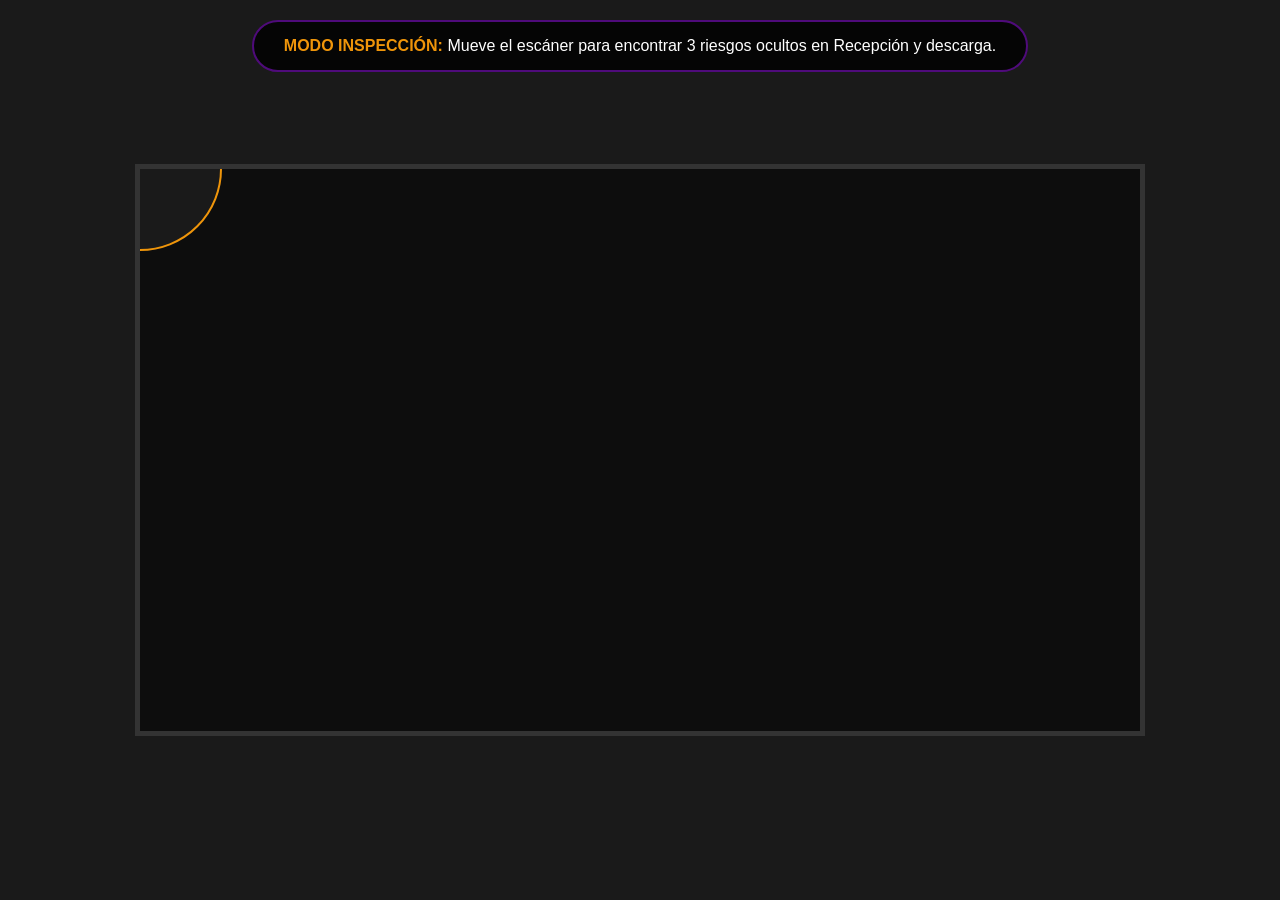
==== rayosx/rayosx.html @ 18593214 "listoco" ====
<!DOCTYPE html>
<html lang="es">
<head>
    <meta charset="UTF-8">
    <title>Scanner Pro: Limpieza y Residuos</title>
    <style>
        :root { --primary: #4f0b7b; --accent: #ef950a; --danger: #e74c3c; }
        body { margin: 0; background: #1a1a1a; font-family: 'Lato', sans-serif; color: white; overflow: hidden; }
        
        #game-wrapper { position: relative; width: 100vw; height: 100vh; display: flex; flex-direction: column; align-items: center; justify-content: center; }

        /* --- CAPAS DEL ESCÁNER --- */
        #viewport {
            position: relative; width: 1000px; height: 562px;
            border: 5px solid #333; overflow: hidden; cursor: none;
        }

        /* Capa 1: Escena Normal (Lo que se ve a simple vista) */
        .layer { position: absolute; inset: 0; background-size: cover; background-position: center; }
        #layer-normal { 
            background-image: url('normal.png'); 
            z-index: 1; 
        }

        /* Capa 2: Escena Riesgo (Lo que revela el escáner) */
        #layer-risk { 
            background-image: url('riesgos.png'); 
            z-index: 1;
            clip-path: circle(80px at -100% -100%); /* Oculto inicialmente */
        }

        /* --- OBJETOS INTERACTIVOS (Solo visibles en capa riesgo) --- */
        .hotspot {
            position: absolute; width: 60px; height: 60px;
            border-radius: 50%; border: 3px solid var(--accent);
            background: rgba(239, 149, 10, 0.4);
            display: none; z-index: 10; cursor: pointer;
            animation: pulse 1.5s infinite;
        }

        @keyframes pulse { 0% { transform: scale(1); } 50% { transform: scale(1.3); } 100% { transform: scale(1); } }

        /* --- UI Y MENÚS --- */
        #ui-msg { position: absolute; top: 20px; background: rgba(0,0,0,0.8); padding: 15px 30px; border-radius: 30px; border: 2px solid var(--primary); z-index: 100; text-align: center; }
        
        #quiz-modal {
            position: absolute; top: 50%; left: 50%; transform: translate(-50%, -50%);
            background: #222; border: 4px solid var(--primary); padding: 30px;
            border-radius: 15px; z-index: 200; display: none; width: 400px;
        }
        .option-btn {
            display: block; width: 100%; padding: 12px; margin: 10px 0;
            background: #333; border: 1px solid #555; color: white;
            cursor: pointer; text-align: left; border-radius: 5px;
        }
        .option-btn:hover { background: var(--primary); }

        #custom-cursor {
            position: absolute; width: 160px; height: 160px;
            border: 2px solid var(--accent); border-radius: 50%;
            pointer-events: none; z-index: 150; transform: translate(-50%, -50%);
            box-shadow: 0 0 0 1000vw rgba(0,0,0,0.5);
        }
    </style>
</head>
<body>

    <div id="game-wrapper">
        <div id="ui-msg">
            <b style="color: var(--accent);">MODO INSPECCIÓN:</b> Mueve el escáner para encontrar 3 riesgos ocultos en Recepción y descarga.
        </div>

        <div id="viewport">
            <div id="layer-normal" class="layer"></div>
            <div id="layer-risk" class="layer"></div>
            <div id="custom-cursor"></div>

            <div class="hotspot" id="risk-quimico" style="top: 300px; left: 200px;" title="Mezcla de químicos"></div>
            <div class="hotspot" id="risk-vidrio" style="top: 400px; left: 750px;" title="Vidrios sobresaliendo"></div>
            <div class="hotspot" id="risk-piso" style="top: 450px; left: 450px;" title="Piso resbaladizo"></div>
        </div>

        <div id="quiz-modal">
            <h3 id="quiz-title">¿Qué riesgo detectaste?</h3>
            <div id="options-container"></div>
        </div>
    </div>

    <script>
        const viewport = document.getElementById('viewport');
        const layerRisk = document.getElementById('layer-risk');
        const cursor = document.getElementById('custom-cursor');
        const modal = document.getElementById('quiz-modal');
        const hotspots = document.querySelectorAll('.hotspot');
        
        let riesgosCorregidos = 0;
        let activeRisk = null;

        // Matriz de detección de riesgos (0 = sin riesgo, 1 = con riesgo)
        // Ajusta esta matriz según las posiciones de riesgos en tu imagen
        const GRID_ROWS = 10;
        const GRID_COLS = 10;
        
        // Ejemplo de matriz - personaliza según tus necesidades
        const riskMatrix = [
            [0,0,0,0,0,0,0,0,0,0],
            [0,0,1,0,0,0,0,0,0,0],
            [0,0,0,0,0,0,0,0,0,0],
            [0,0,0,0,0,0,0,0,0,0],
            [0,0,0,0,0,0,0,0,1,0],
            [0,0,0,1,1,0,0,0,0,0],
            [0,0,0,0,0,0,0,0,0,0],
            [0,1,0,0,0,1,0,0,0,0],
            [0,1,0,0,0,1,1,0,0,1],
            [0,0,0,0,0,1,1,0,0,1]
        ];

        let riesgosEncontrados = new Set();

        const dataRiesgos = {
            'risk-quimico': {
                pregunta: "Has detectado cloro y amonio mezclados. ¿Cuál es la medida preventiva?",
                opciones: [
                    { t: "No mezclar productos bajo ninguna circunstancia.", correcta: true, feedback: "¡Wena! Las mezclas generan gases tóxicos peligrosos." },
                    { t: "Mezclarlos rápido para limpiar mejor.", correcta: false, feedback: "¡La cagas! Eso libera gases que te pueden intoxicar." }
                ]
            },
            'risk-vidrio': {
                pregunta: "Vidrios rotos sobresalen de la bolsa. ¿Qué debiste hacer?",
                opciones: [
                    { t: "Compactar la bolsa con las manos.", correcta: false, feedback: "¡Ni se te ocurra! Riesgo de corte profundo." },
                    { t: "Colocar vidrios en caja rígida y etiquetar.", correcta: true, feedback: "¡Eso es! Cuidado colectivo para no herir a otros." }
                ]
            },
            'risk-piso': {
                pregunta: "Detectaste un charco de agua sin señalizar. ¿Acción inmediata?",
                opciones: [
                    { t: "Esperar a que se seque solo.", correcta: false, feedback: "¡Peligro! Alguien se va a sacar la chucha." },
                    { t: "Señalizar inmediatamente con letrero de advertencia.", correcta: true, feedback: "¡Impeque! Evitas caídas al mismo nivel." }
                ]
            }
        };

        // Movimiento del Escáner
        viewport.addEventListener('mousemove', (e) => {
            const rect = viewport.getBoundingClientRect();
            const x = e.clientX - rect.left;
            const y = e.clientY - rect.top;

            layerRisk.style.clipPath = `circle(80px at ${x}px ${y}px)`;
            cursor.style.left = `${x}px`;
            cursor.style.top = `${y}px`;

            // Mostrar hotspot si el escáner pasa por encima
            hotspots.forEach(hs => {
                const hsRect = hs.getBoundingClientRect();
                const dist = Math.hypot(e.clientX - (hsRect.left + 30), e.clientY - (hsRect.top + 30));
                if(dist < 80) hs.style.display = 'block';
            });
        });

        // Click en la imagen - detección por matriz
        viewport.addEventListener('click', (e) => {
            const rect = viewport.getBoundingClientRect();
            const x = e.clientX - rect.left;
            const y = e.clientY - rect.top;

            // Calcular celda de la matriz
            const cellWidth = rect.width / GRID_COLS;
            const cellHeight = rect.height / GRID_ROWS;
            const col = Math.floor(x / cellWidth);
            const row = Math.floor(y / cellHeight);

            // Verificar si está dentro de los límites
            if (row >= 0 && row < GRID_ROWS && col >= 0 && col < GRID_COLS) {
                const cellKey = `${row}-${col}`;
                
                if (riskMatrix[row][col] === 1) {
                    // ¡Encontró un riesgo!
                    if (!riesgosEncontrados.has(cellKey)) {
                        riesgosEncontrados.add(cellKey);
                        alert(`✅ ¡Riesgo detectado! Posición: Fila ${row+1}, Columna ${col+1}`);
                        
                        // Marcar visualmente
                        const marker = document.createElement('div');
                        marker.style.position = 'absolute';
                        marker.style.left = `${col * cellWidth}px`;
                        marker.style.top = `${row * cellHeight}px`;
                        marker.style.width = `${cellWidth}px`;
                        marker.style.height = `${cellHeight}px`;
                        marker.style.background = 'rgba(46, 204, 113, 0.5)';
                        marker.style.border = '2px solid #2ecc71';
                        marker.style.zIndex = '5';
                        marker.style.pointerEvents = 'none';
                        viewport.appendChild(marker);
                        
                        // Verificar si encontró todos
                        const totalRiesgos = riskMatrix.flat().filter(v => v === 1).length;
                        if (riesgosEncontrados.size === totalRiesgos) {
                            setTimeout(() => {
                                alert("🎉 ¡Felicidades! Has encontrado todos los riesgos.");
                            }, 500);
                        }
                    } else {
                        alert("⚠️ Ya encontraste este riesgo.");
                    }
                } else {
                    // No hay riesgo aquí
                    alert(`❌ No hay ningún riesgo aquí. Sigue buscando...`);
                }
            }
        });

        // Click en un Riesgo
        hotspots.forEach(hs => {
            hs.onclick = () => {
                activeRisk = hs;
                const info = dataRiesgos[hs.id];
                document.getElementById('quiz-title').innerText = info.pregunta;
                const container = document.getElementById('options-container');
                container.innerHTML = "";
                
                info.opciones.forEach(opt => {
                    const btn = document.createElement('button');
                    btn.className = 'option-btn';
                    btn.innerText = opt.t;
                    btn.onclick = () => responder(opt);
                    container.appendChild(btn);
                });
                modal.style.display = 'block';
            };
        });

        function responder(opt) {
            alert(opt.feedback);
            if(opt.correcta) {
                modal.style.display = 'none';
                activeRisk.style.background = "rgba(46, 204, 113, 0.6)";
                activeRisk.style.borderColor = "#2ecc71";
                activeRisk.onclick = null;
                riesgosCorregidos++;
                if(riesgosCorregidos === 3) {
                    alert("¡Misión Cumplida! Has identificado y prevenido todos los riesgos ocultos. 🗿🤙🔥");
                    location.reload();
                }
            }
        }
    </script>
</body>
</html>
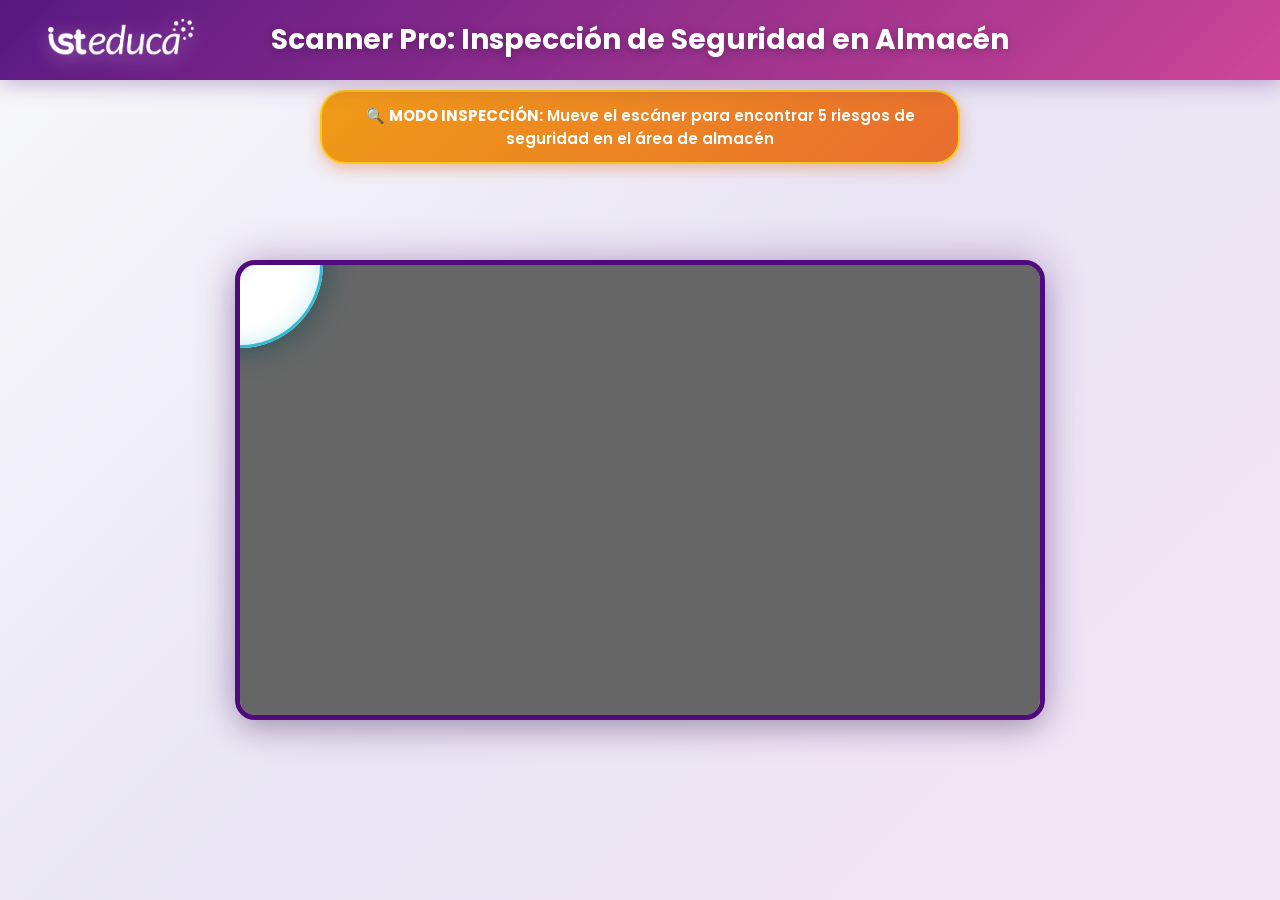
==== commit eae4af5f: "v1.0" ====
--- a/rayosx/rayosx.html
+++ b/rayosx/rayosx.html
@@ -3,16 +3,95 @@
 <head>
     <meta charset="UTF-8">
     <title>Scanner Pro: Limpieza y Residuos</title>
+    <link href="https://fonts.googleapis.com/css2?family=Poppins:wght@300;400;600;700;800&display=swap" rel="stylesheet" />
     <style>
-        :root { --primary: #4f0b7b; --accent: #ef950a; --danger: #e74c3c; }
-        body { margin: 0; background: #1a1a1a; font-family: 'Lato', sans-serif; color: white; overflow: hidden; }
-        
-        #game-wrapper { position: relative; width: 100vw; height: 100vh; display: flex; flex-direction: column; align-items: center; justify-content: center; }
+        :root { --primary: #4f0b7b; --secondary: #cb348c; --accent: #ef950a; --cyan: #35bad1; --orange: #e86019; --yellow: #fbc915; --danger: #e74c3c; }
+        body { 
+            margin: 0; 
+            background: linear-gradient(135deg, #f8f9fa 0%, #e8e4f3 50%, #f3e5f5 100%); 
+            font-family: 'Poppins', sans-serif; 
+            color: #333; 
+            overflow: hidden; 
+        }
+        
+        /* Header superior */
+        #top-header {
+            position: fixed;
+            top: 0;
+            left: 0;
+            right: 0;
+            height: 80px;
+            background: linear-gradient(135deg, rgba(79, 11, 123, 0.95) 0%, rgba(203, 52, 140, 0.9) 100%);
+            display: flex;
+            align-items: center;
+            justify-content: center;
+            padding: 0 30px;
+            box-shadow: 0 4px 20px rgba(79, 11, 123, 0.3);
+            z-index: 500;
+        }
+        
+        /* Logo IST Educa */
+        #logo-isteduca {
+            position: absolute;
+            top: 10px;
+            left: 40px;
+            width: 160px;
+            height: auto;
+            cursor: pointer;
+            filter: drop-shadow(0 4px 10px rgba(255, 255, 255, 0.3));
+            transition: transform 0.3s ease;
+        }
+        
+        /* Título del juego */
+        #game-title {
+            color: white;
+            font-size: 28px;
+            font-weight: 700;
+            text-align: center;
+            margin: 0;
+            text-shadow: 0 2px 10px rgba(0, 0, 0, 0.3);
+        }
+        
+        /* Instrucciones */
+        #instructions {
+            position: fixed;
+            top: 90px;
+            left: 50%;
+            transform: translateX(-50%);
+            background: linear-gradient(135deg, rgba(239, 149, 10, 0.95) 0%, rgba(232, 96, 25, 0.9) 100%);
+            padding: 12px 30px;
+            border-radius: 25px;
+            border: 2px solid var(--yellow);
+            z-index: 100;
+            text-align: center;
+            box-shadow: 0 4px 15px rgba(232, 96, 25, 0.4);
+            color: white;
+            font-weight: 600;
+            font-size: 15px;
+        }
+        
+        #game-wrapper { 
+            position: relative; 
+            width: 100vw; 
+            height: calc(100vh - 80px); 
+            margin-top: 80px;
+            display: flex; 
+            flex-direction: column; 
+            align-items: center; 
+            justify-content: center; 
+        }
 
         /* --- CAPAS DEL ESCÁNER --- */
         #viewport {
-            position: relative; width: 1000px; height: 562px;
-            border: 5px solid #333; overflow: hidden; cursor: none;
+            position: relative; 
+            width: 800px; 
+            height: 450px;
+            border: 5px solid var(--primary);
+            border-radius: 20px;
+            overflow: hidden; 
+            cursor: none;
+            box-shadow: 0 0 40px rgba(79, 11, 123, 0.3), 0 12px 30px -5px rgba(0, 0, 0, 0.2);
+            background: white;
         }
 
         /* Capa 1: Escena Normal (Lo que se ve a simple vista) */
@@ -27,57 +106,129 @@
             background-image: url('riesgos.png'); 
             z-index: 1;
             clip-path: circle(80px at -100% -100%); /* Oculto inicialmente */
+            filter: drop-shadow(0 0 15px rgba(53, 186, 209, 0.5));
         }
 
         /* --- OBJETOS INTERACTIVOS (Solo visibles en capa riesgo) --- */
         .hotspot {
             position: absolute; width: 60px; height: 60px;
-            border-radius: 50%; border: 3px solid var(--accent);
-            background: rgba(239, 149, 10, 0.4);
-            display: none; z-index: 10; cursor: pointer;
+            border-radius: 50%; 
+            border: 3px solid var(--orange);
+            background: radial-gradient(circle, rgba(239, 149, 10, 0.6) 0%, rgba(232, 96, 25, 0.3) 100%);
+            display: none; 
+            z-index: 10; 
+            cursor: pointer;
             animation: pulse 1.5s infinite;
+            box-shadow: 0 0 20px rgba(239, 149, 10, 0.7), inset 0 0 15px rgba(232, 96, 25, 0.4);
         }
 
         @keyframes pulse { 0% { transform: scale(1); } 50% { transform: scale(1.3); } 100% { transform: scale(1); } }
 
         /* --- UI Y MENÚS --- */
-        #ui-msg { position: absolute; top: 20px; background: rgba(0,0,0,0.8); padding: 15px 30px; border-radius: 30px; border: 2px solid var(--primary); z-index: 100; text-align: center; }
-        
         #quiz-modal {
             position: absolute; top: 50%; left: 50%; transform: translate(-50%, -50%);
-            background: #222; border: 4px solid var(--primary); padding: 30px;
-            border-radius: 15px; z-index: 200; display: none; width: 400px;
+            background: white;
+            border: 4px solid var(--secondary); 
+            padding: 40px;
+            border-radius: 24px; 
+            z-index: 200; 
+            display: none; 
+            width: 450px;
+            box-shadow: 0 0 60px rgba(79, 11, 123, 0.4), 0 12px 40px rgba(0, 0, 0, 0.3);
+            color: #333;
         }
         .option-btn {
-            display: block; width: 100%; padding: 12px; margin: 10px 0;
-            background: #333; border: 1px solid #555; color: white;
-            cursor: pointer; text-align: left; border-radius: 5px;
-        }
-        .option-btn:hover { background: var(--primary); }
+            display: block; width: 100%; padding: 14px 20px; margin: 12px 0;
+            background: linear-gradient(135deg, rgba(248, 249, 250, 1) 0%, rgba(232, 228, 243, 1) 100%);
+            border: 2px solid rgba(79, 11, 123, 0.3); 
+            color: #333;
+            cursor: pointer; 
+            text-align: left; 
+            border-radius: 12px;
+            font-family: 'Poppins', sans-serif;
+            font-weight: 500;
+            transition: all 0.3s ease;
+        }
+        .option-btn:hover { 
+            background: linear-gradient(135deg, var(--primary) 0%, var(--secondary) 100%); 
+            border-color: var(--yellow);
+            transform: translateY(-2px);
+            box-shadow: 0 8px 20px rgba(79, 11, 123, 0.4);
+            color: white;
+        }
 
         #custom-cursor {
             position: absolute; width: 160px; height: 160px;
-            border: 2px solid var(--accent); border-radius: 50%;
-            pointer-events: none; z-index: 150; transform: translate(-50%, -50%);
-            box-shadow: 0 0 0 1000vw rgba(0,0,0,0.5);
+            border: 3px solid var(--cyan); 
+            border-radius: 50%;
+            pointer-events: none; 
+            z-index: 150; 
+            transform: translate(-50%, -50%);
+            box-shadow: 0 0 0 1000vw rgba(0,0,0,0.6), 0 0 30px rgba(53, 186, 209, 0.8), inset 0 0 20px rgba(53, 186, 209, 0.3);
+        }
+        
+        /* Cruceta central del escáner */
+        #custom-cursor::before,
+        #custom-cursor::after {
+            content: '';
+            position: absolute;
+            background: var(--cyan);
+            box-shadow: 0 0 8px rgba(53, 186, 209, 0.9);
+        }
+        
+        #custom-cursor::before {
+            width: 2px;
+            height: 20px;
+            left: 50%;
+            top: 50%;
+            transform: translate(-50%, -50%);
+        }
+        
+        #custom-cursor::after {
+            width: 20px;
+            height: 2px;
+            left: 50%;
+            top: 50%;
+            transform: translate(-50%, -50%);
+        }
+        
+        /* Punto central */
+        .crosshair-dot {
+            position: absolute;
+            width: 6px;
+            height: 6px;
+            background: var(--yellow);
+            border-radius: 50%;
+            left: 50%;
+            top: 50%;
+            transform: translate(-50%, -50%);
+            box-shadow: 0 0 10px rgba(251, 201, 21, 1), 0 0 5px rgba(251, 201, 21, 0.8);
+            z-index: 151;
         }
     </style>
+
+    
 </head>
 <body>
 
+    <div id="top-header">
+        <img id="logo-isteduca" src="[data-uri]" alt="IST Educa" onclick="goToMainMenu('../index.html')" title="Volver al menú principal" >
+        <h1 id="game-title">Scanner Pro: Inspección de Seguridad en Almacén</h1>
+    </div>
+    
+    <div id="instructions">
+        🔍 <b>MODO INSPECCIÓN:</b> Mueve el escáner para encontrar 5 riesgos de seguridad en el área de almacén
+    </div>
+    
     <div id="game-wrapper">
-        <div id="ui-msg">
-            <b style="color: var(--accent);">MODO INSPECCIÓN:</b> Mueve el escáner para encontrar 3 riesgos ocultos en Recepción y descarga.
-        </div>
-
         <div id="viewport">
             <div id="layer-normal" class="layer"></div>
             <div id="layer-risk" class="layer"></div>
-            <div id="custom-cursor"></div>
-
-            <div class="hotspot" id="risk-quimico" style="top: 300px; left: 200px;" title="Mezcla de químicos"></div>
-            <div class="hotspot" id="risk-vidrio" style="top: 400px; left: 750px;" title="Vidrios sobresaliendo"></div>
-            <div class="hotspot" id="risk-piso" style="top: 450px; left: 450px;" title="Piso resbaladizo"></div>
+            <div id="custom-cursor">
+                <div class="crosshair-dot"></div>
+            </div>
+
+
         </div>
 
         <div id="quiz-modal">
@@ -87,11 +238,15 @@
     </div>
 
     <script>
+        // Función para navegar al menú principal
+        function goToMainMenu(page) {
+            window.location.href = page;
+        }
+
         const viewport = document.getElementById('viewport');
         const layerRisk = document.getElementById('layer-risk');
         const cursor = document.getElementById('custom-cursor');
         const modal = document.getElementById('quiz-modal');
-        const hotspots = document.querySelectorAll('.hotspot');
         
         let riesgosCorregidos = 0;
         let activeRisk = null;
@@ -101,45 +256,69 @@
         const GRID_ROWS = 10;
         const GRID_COLS = 10;
         
-        // Ejemplo de matriz - personaliza según tus necesidades
+        // Matriz de riesgos: 0=sin riesgo, 1=transito, 2=carga, 3=apilamiento, 4=carro, 5=piso
         const riskMatrix = [
             [0,0,0,0,0,0,0,0,0,0],
-            [0,0,1,0,0,0,0,0,0,0],
+            [0,0,3,3,0,0,0,0,0,0],
             [0,0,0,0,0,0,0,0,0,0],
             [0,0,0,0,0,0,0,0,0,0],
-            [0,0,0,0,0,0,0,0,1,0],
-            [0,0,0,1,1,0,0,0,0,0],
-            [0,0,0,0,0,0,0,0,0,0],
-            [0,1,0,0,0,1,0,0,0,0],
-            [0,1,0,0,0,1,1,0,0,1],
-            [0,0,0,0,0,1,1,0,0,1]
+            [0,0,0,0,0,0,0,0,3,3],
+            [0,0,0,3,3,0,0,0,0,0],
+            [0,0,0,0,0,0,0,4,0,0],
+            [0,1,1,0,0,2,0,4,0,0],
+            [0,1,0,0,0,2,4,4,0,5],
+            [0,0,0,0,0,0,0,0,0,5]
         ];
+        
+        // Mapeo de números a IDs de riesgos
+        const riskMap = {
+            1: 'risk-transito',
+            2: 'risk-carga',
+            3: 'risk-apilamiento',
+            4: 'risk-carro',
+            5: 'risk-piso'
+        };
 
         let riesgosEncontrados = new Set();
 
         const dataRiesgos = {
-            'risk-quimico': {
-                pregunta: "Has detectado cloro y amonio mezclados. ¿Cuál es la medida preventiva?",
-                opciones: [
-                    { t: "No mezclar productos bajo ninguna circunstancia.", correcta: true, feedback: "¡Wena! Las mezclas generan gases tóxicos peligrosos." },
-                    { t: "Mezclarlos rápido para limpiar mejor.", correcta: false, feedback: "¡La cagas! Eso libera gases que te pueden intoxicar." }
-                ]
-            },
-            'risk-vidrio': {
-                pregunta: "Vidrios rotos sobresalen de la bolsa. ¿Qué debiste hacer?",
-                opciones: [
-                    { t: "Compactar la bolsa con las manos.", correcta: false, feedback: "¡Ni se te ocurra! Riesgo de corte profundo." },
-                    { t: "Colocar vidrios en caja rígida y etiquetar.", correcta: true, feedback: "¡Eso es! Cuidado colectivo para no herir a otros." }
-                ]
-            },
-            'risk-piso': {
-                pregunta: "Detectaste un charco de agua sin señalizar. ¿Acción inmediata?",
-                opciones: [
-                    { t: "Esperar a que se seque solo.", correcta: false, feedback: "¡Peligro! Alguien se va a sacar la chucha." },
-                    { t: "Señalizar inmediatamente con letrero de advertencia.", correcta: true, feedback: "¡Impeque! Evitas caídas al mismo nivel." }
-                ]
-            }
-        };
+    'risk-transito': {
+        pregunta: "Detectaste a alguien usando el celular en una zona con tránsito de vehículos. ¿Qué debe hacer?",
+        opciones: [
+            { t: "Seguir mirando el celular pero con cuidado.", correcta: false, feedback: "¡No! Es fácil distraerse y causar un accidente." },
+            { t: "Evitar distracciones y seguir las normas de tránsito internas.", correcta: true, feedback: "¡Correcto! Seguridad ante todo." }
+        ]
+    },
+    'risk-carga': {
+        pregunta: "Alguien está levantando una caja con la espalda doblada. ¿Qué es lo correcto?",
+        opciones: [
+            { t: "Doblar las piernas y mantener la carga cerca del cuerpo.", correcta: true, feedback: "¡Bien hecho! Técnica correcta para prevenir lesiones." },
+            { t: "Levantar rápido y con impulso.", correcta: false, feedback: "¡Cuidado! Eso puede dañar la espalda." }
+        ]
+    },
+    'risk-apilamiento': {
+        pregunta: "Hay cajas mal apiladas en lo alto. ¿Qué acción preventiva es clave?",
+        opciones: [
+            { t: "Verificar la estabilidad y no apilar demasiado alto.", correcta: true, feedback: "¡Eso es! Así evitamos caídas de objetos." },
+            { t: "Ignorar mientras no caigan.", correcta: false, feedback: "¡Mala idea! Podrían caer en cualquier momento." }
+        ]
+    },
+    'risk-carro': {
+        pregunta: "Una carga en carro está desequilibrada. ¿Qué hacer?",
+        opciones: [
+            { t: "Ajustar la carga y empujar, no tirar.", correcta: true, feedback: "¡Correcto! Así se evitan atrapamientos y caídas." },
+            { t: "Tirar rápido para terminar antes.", correcta: false, feedback: "¡Peligroso! Podría volcar y causar accidentes." }
+        ]
+    },
+    'risk-piso': {
+        pregunta: "El piso está mojado y sin señalización. ¿Qué deberías hacer?",
+        opciones: [
+            { t: "Colocar señal y limpiar de inmediato.", correcta: true, feedback: "¡Perfecto! Evitas resbalones al mismo nivel." },
+            { t: "Esperar que alguien lo limpie más tarde.", correcta: false, feedback: "¡Negligente! Alguien podría caerse." }
+        ]
+    }
+};
+
 
         // Movimiento del Escáner
         viewport.addEventListener('mousemove', (e) => {
@@ -159,6 +338,31 @@
             });
         });
 
+        // Crear elemento de feedback
+        const feedbackEl = document.createElement('div');
+        feedbackEl.style.position = 'fixed';
+        feedbackEl.style.top = '50%';
+        feedbackEl.style.left = '50%';
+        feedbackEl.style.transform = 'translate(-50%, -50%)';
+        feedbackEl.style.padding = '20px 40px';
+        feedbackEl.style.backgroundColor = 'rgba(0, 0, 0, 0.9)';
+        feedbackEl.style.color = 'white';
+        feedbackEl.style.borderRadius = '10px';
+        feedbackEl.style.fontSize = '16px';
+        feedbackEl.style.zIndex = '1000';
+        feedbackEl.style.display = 'none';
+        feedbackEl.style.textAlign = 'center';
+        feedbackEl.style.maxWidth = '400px';
+        document.body.appendChild(feedbackEl);
+
+        function mostrarFeedback(msg, duracion = 2000) {
+            feedbackEl.innerText = msg;
+            feedbackEl.style.display = 'block';
+            setTimeout(() => {
+                feedbackEl.style.display = 'none';
+            }, duracion);
+        }
+
         // Click en la imagen - detección por matriz
         viewport.addEventListener('click', (e) => {
             const rect = viewport.getBoundingClientRect();
@@ -173,76 +377,81 @@
 
             // Verificar si está dentro de los límites
             if (row >= 0 && row < GRID_ROWS && col >= 0 && col < GRID_COLS) {
-                const cellKey = `${row}-${col}`;
+                const riskNumber = riskMatrix[row][col];
                 
-                if (riskMatrix[row][col] === 1) {
+                if (riskNumber > 0) {
                     // ¡Encontró un riesgo!
-                    if (!riesgosEncontrados.has(cellKey)) {
-                        riesgosEncontrados.add(cellKey);
-                        alert(`✅ ¡Riesgo detectado! Posición: Fila ${row+1}, Columna ${col+1}`);
+                    const riskId = riskMap[riskNumber];
+                    
+                    if (!riesgosEncontrados.has(riskId)) {
+                        riesgosEncontrados.add(riskId);
                         
-                        // Marcar visualmente
+                        // Marcar visualmente la zona
                         const marker = document.createElement('div');
                         marker.style.position = 'absolute';
                         marker.style.left = `${col * cellWidth}px`;
                         marker.style.top = `${row * cellHeight}px`;
                         marker.style.width = `${cellWidth}px`;
                         marker.style.height = `${cellHeight}px`;
-                        marker.style.background = 'rgba(46, 204, 113, 0.5)';
-                        marker.style.border = '2px solid #2ecc71';
+                        marker.style.background = 'rgba(255, 193, 7, 0.3)';
+                        marker.style.border = '2px solid #FFC107';
                         marker.style.zIndex = '5';
                         marker.style.pointerEvents = 'none';
                         viewport.appendChild(marker);
                         
-                        // Verificar si encontró todos
-                        const totalRiesgos = riskMatrix.flat().filter(v => v === 1).length;
-                        if (riesgosEncontrados.size === totalRiesgos) {
-                            setTimeout(() => {
-                                alert("🎉 ¡Felicidades! Has encontrado todos los riesgos.");
-                            }, 500);
-                        }
+                        // Mostrar el quiz
+                        mostrarQuiz(riskId, marker);
                     } else {
-                        alert("⚠️ Ya encontraste este riesgo.");
+                        mostrarFeedback("⚠️ Ya respondiste este riesgo");
                     }
                 } else {
                     // No hay riesgo aquí
-                    alert(`❌ No hay ningún riesgo aquí. Sigue buscando...`);
+                    mostrarFeedback("❌ No hay riesgo aquí");
                 }
             }
         });
 
-        // Click en un Riesgo
-        hotspots.forEach(hs => {
-            hs.onclick = () => {
-                activeRisk = hs;
-                const info = dataRiesgos[hs.id];
-                document.getElementById('quiz-title').innerText = info.pregunta;
-                const container = document.getElementById('options-container');
-                container.innerHTML = "";
-                
-                info.opciones.forEach(opt => {
-                    const btn = document.createElement('button');
-                    btn.className = 'option-btn';
-                    btn.innerText = opt.t;
-                    btn.onclick = () => responder(opt);
-                    container.appendChild(btn);
-                });
-                modal.style.display = 'block';
-            };
-        });
-
-        function responder(opt) {
-            alert(opt.feedback);
+        // Mostrar quiz cuando se detecta un riesgo
+        function mostrarQuiz(riskId, marker) {
+            const info = dataRiesgos[riskId];
+            document.getElementById('quiz-title').innerText = info.pregunta;
+            const container = document.getElementById('options-container');
+            container.innerHTML = "";
+            
+            info.opciones.forEach(opt => {
+                const btn = document.createElement('button');
+                btn.className = 'option-btn';
+                btn.innerText = opt.t;
+                btn.onclick = () => responder(opt, riskId, marker);
+                container.appendChild(btn);
+            });
+            modal.style.display = 'block';
+        }
+
+        function responder(opt, riskId, marker) {
             if(opt.correcta) {
                 modal.style.display = 'none';
-                activeRisk.style.background = "rgba(46, 204, 113, 0.6)";
-                activeRisk.style.borderColor = "#2ecc71";
-                activeRisk.onclick = null;
+                // Cambiar color del marcador a verde cuando se responde correctamente
+                marker.style.background = "rgba(46, 204, 113, 0.5)";
+                marker.style.borderColor = "#2ecc71";
+                mostrarFeedback("✅ " + opt.feedback, 1500);
                 riesgosCorregidos++;
-                if(riesgosCorregidos === 3) {
-                    alert("¡Misión Cumplida! Has identificado y prevenido todos los riesgos ocultos. 🗿🤙🔥");
-                    location.reload();
+                
+                // Verificar si completó todos los riesgos
+                if(riesgosCorregidos === 5) {
+                    setTimeout(() => {
+                        mostrarFeedback("🎉 ¡Misión Cumplida!", 2000);
+                        setTimeout(() => location.reload(), 2200);
+                    }, 1500);
                 }
+            } else {
+                // Si responde mal, cerrar modal pero no marcar como completado
+                modal.style.display = 'none';
+                mostrarFeedback("❌ " + opt.feedback, 1500);
+                // Eliminar el riesgo del set para que pueda intentarlo de nuevo
+                riesgosEncontrados.delete(riskId);
+                // Eliminar el marcador
+                marker.remove();
             }
         }
     </script>
